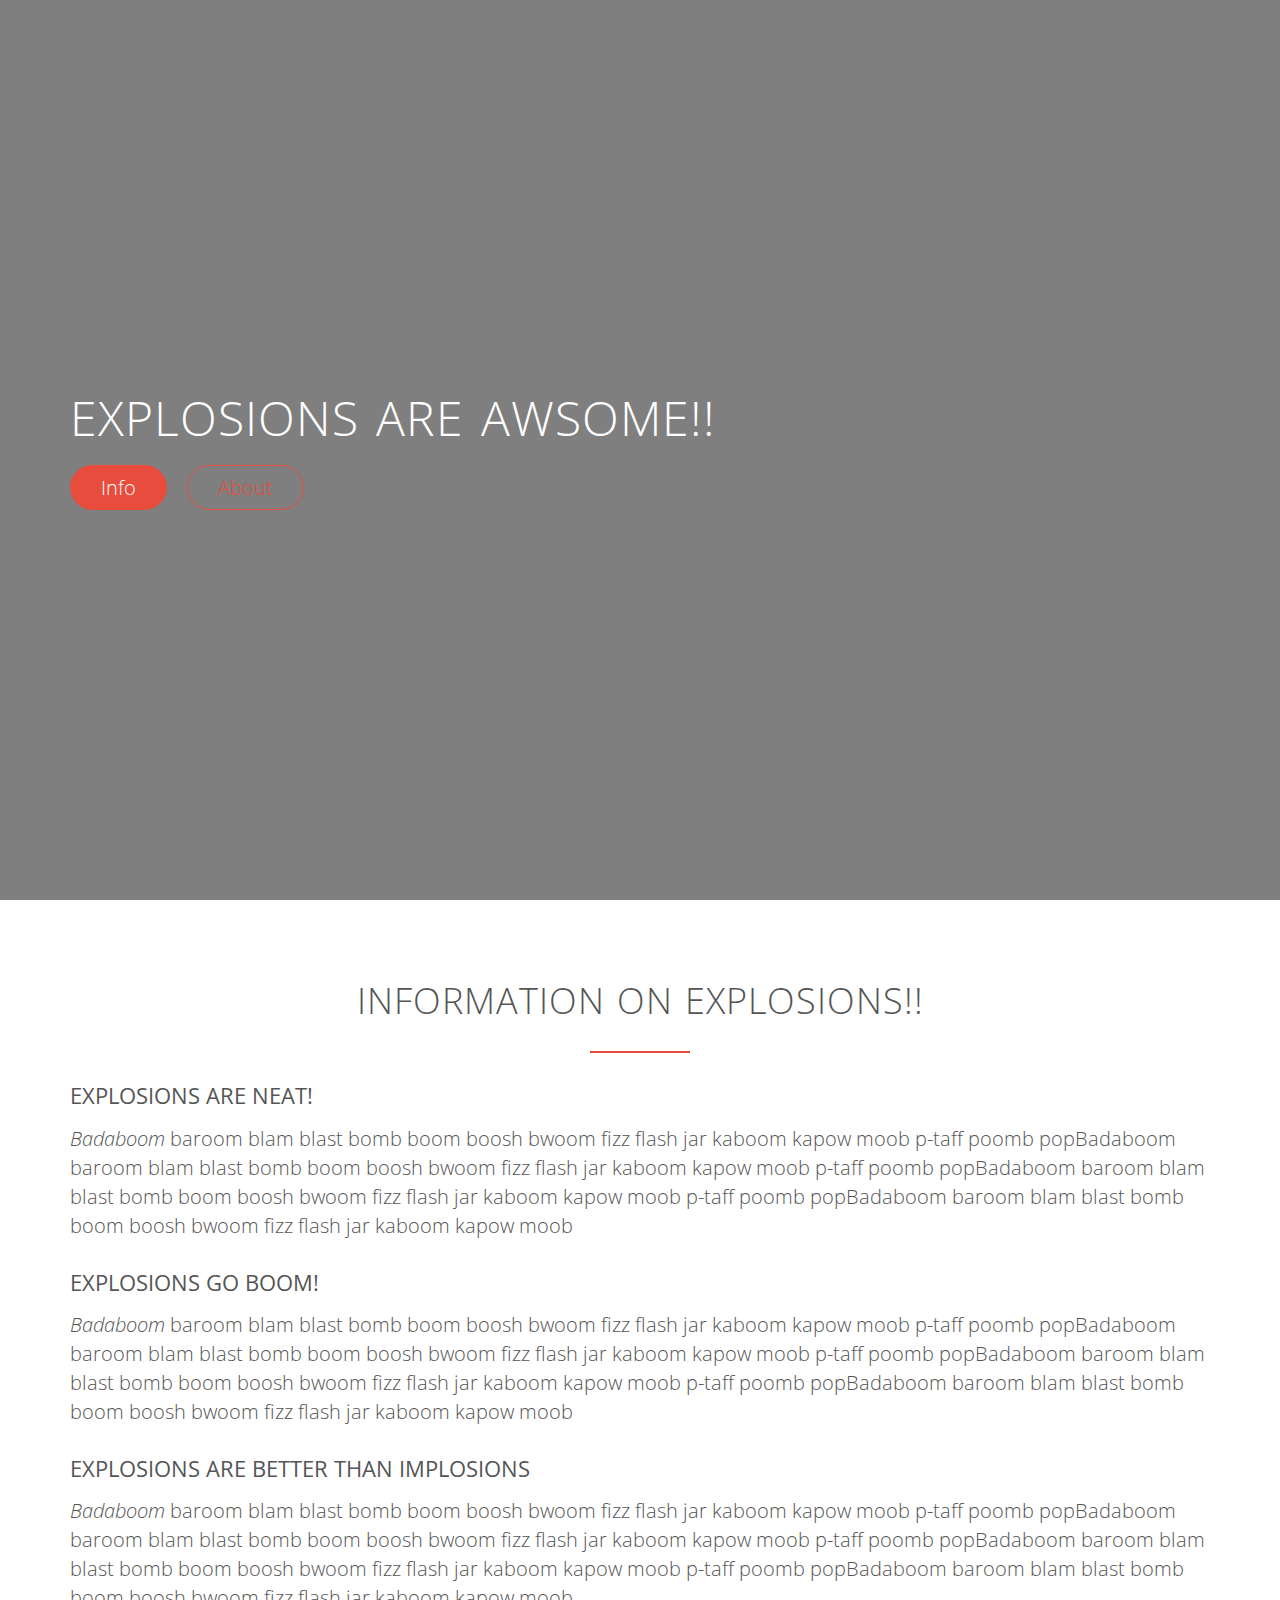
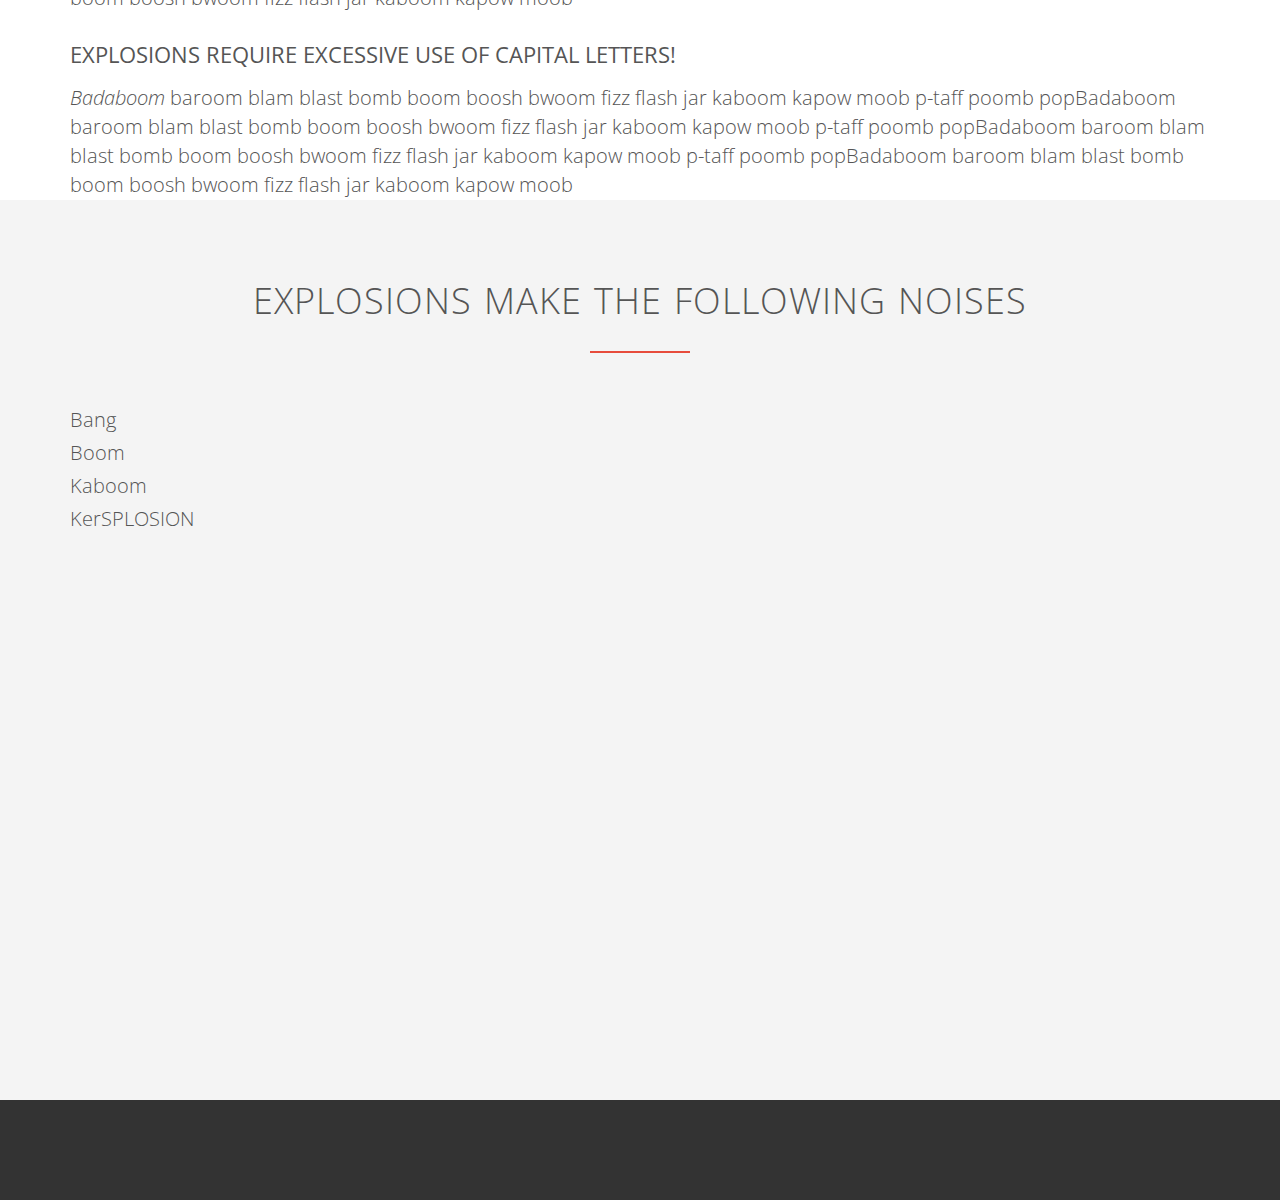
==== index.html @ 0c0ea312 "initialize files" ====
<!DOCTYPE html>
<html>
  <head>
    <link href="./css/grid.css" rel="stylesheet" type="text/css" />
    <link href="./css/normalize.css" rel="stylesheet" type="text/css" />
    <link href="./css/style.css" rel="stylesheet" type="text/css" />
    <title>EXPLOSIONS!!</title>
  </head>
  <!-- <h1>
    EXPLOSIONS ARE AWSOME!!
  </h1> -->
  <body>
    <header>
      <div class="explosion-text-box">
        <h1>
          EXPLOSIONS ARE AWSOME!!
        </h1>
        <a class="btn btn-full" href="#info">Info</a>
        <a class="btn btn-ghost" href="#about">About</a>
      </div>
    </header>
    <section class="section-info" id="info">
      <div class="row">
        <h2>Information on explosions!!</h2>
        <div class="row">
          <h3><b>Explosions are neat!</b></h3>
          <p class="long-copy">
            <i>Badaboom</i> baroom blam blast bomb boom boosh bwoom fizz flash
            jar kaboom kapow moob p-taff poomb popBadaboom baroom blam blast
            bomb boom boosh bwoom fizz flash jar kaboom kapow moob p-taff poomb
            popBadaboom baroom blam blast bomb boom boosh bwoom fizz flash jar
            kaboom kapow moob p-taff poomb popBadaboom baroom blam blast bomb
            boom boosh bwoom fizz flash jar kaboom kapow moob
          </p>
        </div>
        <div class="row">
          <h3><b>Explosions go boom!</b></h3>
          <p class="long-copy">
            <i>Badaboom</i> baroom blam blast bomb boom boosh bwoom fizz flash
            jar kaboom kapow moob p-taff poomb popBadaboom baroom blam blast
            bomb boom boosh bwoom fizz flash jar kaboom kapow moob p-taff poomb
            popBadaboom baroom blam blast bomb boom boosh bwoom fizz flash jar
            kaboom kapow moob p-taff poomb popBadaboom baroom blam blast bomb
            boom boosh bwoom fizz flash jar kaboom kapow moob
          </p>
        </div>
        <div class="row">
          <h3><b>Explosions are better than implosions</b></h3>
          <p class="long-copy">
            <i>Badaboom</i> baroom blam blast bomb boom boosh bwoom fizz flash
            jar kaboom kapow moob p-taff poomb popBadaboom baroom blam blast
            bomb boom boosh bwoom fizz flash jar kaboom kapow moob p-taff poomb
            popBadaboom baroom blam blast bomb boom boosh bwoom fizz flash jar
            kaboom kapow moob p-taff poomb popBadaboom baroom blam blast bomb
            boom boosh bwoom fizz flash jar kaboom kapow moob
          </p>
        </div>
        <div class="row">
          <h3><b>Explosions require excessive use of capital letters!</b></h3>
        </div>
        <p class="long-copy">
          <i>Badaboom</i> baroom blam blast bomb boom boosh bwoom fizz flash jar
          kaboom kapow moob p-taff poomb popBadaboom baroom blam blast bomb boom
          boosh bwoom fizz flash jar kaboom kapow moob p-taff poomb popBadaboom
          baroom blam blast bomb boom boosh bwoom fizz flash jar kaboom kapow
          moob p-taff poomb popBadaboom baroom blam blast bomb boom boosh bwoom
          fizz flash jar kaboom kapow moob
        </p>
      </div>
    </section>
    <section class="section-about" id="about">
      <div class="row">
        <h2>Explosions make the following noises</h2>
        <ul class="noise-list">
          <li>Bang</li>
          <li>Boom</li>
          <li>Kaboom</li>
          <li>KerSPLOSION</li>
        </ul>
      </div>
    </section>
    <footer>
      <div class="row"></div>
    </footer>
    <script src="https://ajax.googleapis.com/ajax/libs/jquery/3.4.1/jquery.min.js"></script>
    <script src="./scripts/script.js"></script>
  </body>
</html>

<!-- <a class="about-link" href="about.html"><b>About EXPLOSIONS!!!</b></a> -->
---- css/grid.css ----
/*  SECTIONS  ============================================================================= */

.section {
	clear: both;
	padding: 0px;
	margin: 0px;
}

/*  GROUPING  ============================================================================= */

.row {
    zoom: 1; /* For IE 6/7 (trigger hasLayout) */
}

.row:before,
.row:after {
    content:"";
    display:table;
}
.row:after {
    clear:both;
}

/*  GRID COLUMN SETUP   ==================================================================== */

.col {
	display: block;
	float:left;
	margin: 1% 0 1% 1.6%;
}

.col:first-child { margin-left: 0; } /* all browsers except IE6 and lower */


/*  REMOVE MARGINS AS ALL GO FULL WIDTH AT 480 PIXELS */

@media only screen and (max-width: 480px) {
	.col { 
		/*margin: 1% 0 1% 0%;*/
        margin: 0;
	}
}


/*  GRID OF TWO   ============================================================================= */


.span-2-of-2 {
	width: 100%;
}

.span-1-of-2 {
	width: 49.2%;
}

/*  GO FULL WIDTH AT LESS THAN 480 PIXELS */

@media only screen and (max-width: 480px) {
	.span-2-of-2 {
		width: 100%; 
	}
	.span-1-of-2 {
		width: 100%; 
	}
}


/*  GRID OF THREE   ============================================================================= */

	
.span-3-of-3 {
	width: 100%; 
}

.span-2-of-3 {
	width: 66.13%; 
}

.span-1-of-3 {
	width: 32.26%; 
}


/*  GO FULL WIDTH AT LESS THAN 480 PIXELS */

@media only screen and (max-width: 480px) {
	.span-3-of-3 {
		width: 100%; 
	}
	.span-2-of-3 {
		width: 100%; 
	}
	.span-1-of-3 {
		width: 100%;
	}
}

/*  GRID OF FOUR   ============================================================================= */

	
.span-4-of-4 {
	width: 100%; 
}

.span-3-of-4 {
	width: 74.6%; 
}

.span-2-of-4 {
	width: 49.2%; 
}

.span-1-of-4 {
	width: 23.8%; 
}


/*  GO FULL WIDTH AT LESS THAN 480 PIXELS */

@media only screen and (max-width: 480px) {
	.span-4-of-4 {
		width: 100%; 
	}
	.span-3-of-4 {
		width: 100%; 
	}
	.span-2-of-4 {
		width: 100%; 
	}
	.span-1-of-4 {
		width: 100%; 
	}
}


/*  GRID OF FIVE   ============================================================================= */

	
.span-5-of-5 {
	width: 100%;
}

.span-4-of-5 {
  	width: 79.68%; 
}

.span-3-of-5 {
  	width: 59.36%; 
}

.span-2-of-5 {
  	width: 39.04%;
}

.span-1-of-5 {
  	width: 18.72%;
}


/*  GO FULL WIDTH AT LESS THAN 480 PIXELS */

@media only screen and (max-width: 480px) {
	.span-5-of-5 {
		width: 100%; 
	}
	.span-4-of-5 {
		width: 100%; 
	}
	.span-3-of-5 {
		width: 100%; 
	}
	.span-2-of-5 {
		width: 100%; 
	}
	.span-1-of-5 {
		width: 100%; 
	}
}


/*  GRID OF SIX   ============================================================================= */


.span-6-of-6 {
	width: 100%;
}

.span-5-of-6 {
  	width: 83.06%;
}

.span-4-of-6 {
  	width: 66.13%;
}

.span-3-of-6 {
  	width: 49.2%;
}

.span-2-of-6 {
  	width: 32.26%;
}

.span-1-of-6 {
  	width: 15.33%;
}


/*  GO FULL WIDTH AT LESS THAN 480 PIXELS */

@media only screen and (max-width: 480px) {
	.span-6-of-6 {
		width: 100%; 
	}
	.span-5-of-6 {
		width: 100%; 
	}
	.span-4-of-6 {
		width: 100%; 
	}
	.span-3-of-6 {
		width: 100%; 
	}
	.span-2-of-6 {
		width: 100%; 
	}
	.span-1-of-6 {
		width: 100%; 
	}
}



/*  GRID OF SEVEN   ============================================================================= */


.span-7-of-7 {
	width: 100%;
}

.span-6-of-7 {
	width: 85.48%;
}

.span-5-of-7 {
  	width: 70.97%;
}

.span-4-of-7 {
  	width: 56.45%;
}

.span-3-of-7 {
  	width: 41.94%;
}

.span-2-of-7 {
  	width: 27.42%;
}

.span-1-of-7 {
  	width: 12.91%;
}


/*  GO FULL WIDTH AT LESS THAN 480 PIXELS */

@media only screen and (max-width: 480px) {
	.span-7-of-7 {
		width: 100%; 
	}
	.span-6-of-7 {
		width: 100%; 
	}
	.span-5-of-7 {
		width: 100%; 
	}
	.span-4-of-7 {
		width: 100%; 
	}
	.span-3-of-7 {
		width: 100%; 
	}
	.span-2-of-7 {
		width: 100%; 
	}
	.span-1-of-7 {
		width: 100%; 
	}
}


/*  GRID OF EIGHT   ============================================================================= */

	
.span-8-of-8 {
	width: 100%;
}

.span-7-of-8 {
	width: 87.3%; 
}

.span-6-of-8 {
	width: 74.6%; 
}

.span-5-of-8 {
	width: 61.9%; 
}

.span-4-of-8 {
	width: 49.2%; 
}

.span-3-of-8 {
	width: 36.5%;
}

.span-2-of-8 {
	width: 23.8%; 
}

.span-1-of-8 {
	width: 11.1%; 
}


/*  GO FULL WIDTH AT LESS THAN 480 PIXELS */

@media only screen and (max-width: 480px) {
	.span-8-of-8 {
		width: 100%; 
	}
	.span-7-of-8 {
		width: 100%; 
	}
	.span-6-of-8 {
		width: 100%; 
	}
	.span-5-of-8 {
		width: 100%; 
	}
	.span-4-of-8 {
		width: 100%; 
	}
	.span-3-of-8 {
		width: 100%; 
	}
	.span-2-of-8 {
		width: 100%; 
	}
	.span-1-of-8 {
		width: 100%; 
	}
}


/*  GRID OF NINE   ============================================================================= */


.span-9-of-9 {
	width: 100%;
}

.span-8-of-9 {
	width: 88.71%;
}

.span-7-of-9 {
	width: 77.42%; 
}

.span-6-of-9 {
	width: 66.13%; 
}

.span-5-of-9 {
	width: 54.84%; 
}

.span-4-of-9 {
	width: 43.55%; 
}

.span-3-of-9 {
	width: 32.26%;
}

.span-2-of-9 {
	width: 20.97%; 
}

.span-1-of-9 {
	width: 9.68%; 
}


/*  GO FULL WIDTH AT LESS THAN 480 PIXELS */

@media only screen and (max-width: 480px) {
	.span-9-of-9 {
		width: 100%; 
	}
	.span-8-of-9 {
		width: 100%; 
	}
	.span-7-of-9 {
		width: 100%; 
	}
	.span-6-of-9 {
		width: 100%; 
	}
	.span-5-of-9 {
		width: 100%; 
	}
	.span-4-of-9 {
		width: 100%; 
	}
	.span-3-of-9 {
		width: 100%; 
	}
	.span-2-of-9 {
		width: 100%; 
	}
	.span-1-of-9 {
		width: 100%; 
	}
}


/*  GRID OF TEN   ============================================================================= */


.span-10-of-10 {
	width: 100%;
}

.span-9-of-10 {
	width: 89.84%;
}

.span-8-of-10 {
	width: 79.68%;
}

.span-7-of-10 {
	width: 69.52%; 
}

.span-6-of-10 {
	width: 59.36%; 
}

.span-5-of-10 {
	width: 49.2%; 
}

.span-4-of-10 {
	width: 39.04%; 
}

.span-3-of-10 {
	width: 28.88%;
}

.span-2-of-10 {
	width: 18.72%; 
}

.span-1-of-10 {
	width: 8.56%; 
}


/*  GO FULL WIDTH AT LESS THAN 480 PIXELS */

@media only screen and (max-width: 480px) {
	.span-10-of-10 {
		width: 100%; 
	}
	.span-9-of-10 {
		width: 100%; 
	}
	.span-8-of-10 {
		width: 100%; 
	}
	.span-7-of-10 {
		width: 100%; 
	}
	.span-6-of-10 {
		width: 100%; 
	}
	.span-5-of-10 {
		width: 100%; 
	}
	.span-4-of-10 {
		width: 100%; 
	}
	.span-3-of-10 {
		width: 100%; 
	}
	.span-2-of-10 {
		width: 100%; 
	}
	.span-1-of-10 {
		width: 100%; 
	}
}


/*  GRID OF ELEVEN   ============================================================================= */

.span-11-of-11 {
	width: 100%;
}

.span-10-of-11 {
	width: 90.76%;
}

.span-9-of-11 {
	width: 81.52%;
}

.span-8-of-11 {
	width: 72.29%;
}

.span-7-of-11 {
	width: 63.05%; 
}

.span-6-of-11 {
	width: 53.81%; 
}

.span-5-of-11 {
	width: 44.58%; 
}

.span-4-of-11 {
	width: 35.34%; 
}

.span-3-of-11 {
	width: 26.1%;
}

.span-2-of-11 {
	width: 16.87%; 
}

.span-1-of-11 {
	width: 7.63%; 
}


/*  GO FULL WIDTH AT LESS THAN 480 PIXELS */

@media only screen and (max-width: 480px) {
	.span-11-of-11 {
		width: 100%; 
	}
	.span-10-of-11 {
		width: 100%; 
	}
	.span-9-of-11 {
		width: 100%; 
	}
	.span-8-of-11 {
		width: 100%; 
	}
	.span-7-of-11 {
		width: 100%; 
	}
	.span-6-of-11 {
		width: 100%; 
	}
	.span-5-of-11 {
		width: 100%; 
	}
	.span-4-of-11 {
		width: 100%; 
	}
	.span-3-of-11 {
		width: 100%; 
	}
	.span-2-of-11 {
		width: 100%; 
	}
	.span-1-of-11 {
		width: 100%; 
	}
}


/*  GRID OF TWELVE   ============================================================================= */

.span-12-of-12 {
	width: 100%;
}

.span-11-of-12 {
	width: 91.53%;
}

.span-10-of-12 {
	width: 83.06%;
}

.span-9-of-12 {
	width: 74.6%;
}

.span-8-of-12 {
	width: 66.13%;
}

.span-7-of-12 {
	width: 57.66%; 
}

.span-6-of-12 {
	width: 49.2%; 
}

.span-5-of-12 {
	width: 40.73%; 
}

.span-4-of-12 {
	width: 32.26%; 
}

.span-3-of-12 {
	width: 23.8%;
}

.span-2-of-12 {
	width: 15.33%; 
}

.span-1-of-12 {
	width: 6.86%; 
}


/*  GO FULL WIDTH AT LESS THAN 480 PIXELS */

@media only screen and (max-width: 480px) {
	.span-12-of-12 {
		width: 100%; 
	}
	.span-11-of-12 {
		width: 100%; 
	}
	.span-10-of-12 {
		width: 100%; 
	}
	.span-9-of-12 {
		width: 100%; 
	}
	.span-8-of-12 {
		width: 100%; 
	}
	.span-7-of-12 {
		width: 100%; 
	}
	.span-6-of-12 {
		width: 100%; 
	}
	.span-5-of-12 {
		width: 100%; 
	}
	.span-4-of-12 {
		width: 100%; 
	}
	.span-3-of-12 {
		width: 100%; 
	}
	.span-2-of-12 {
		width: 100%; 
	}
	.span-1-of-12 {
		width: 100%; 
	}
}
---- css/style.css ----
@import url("https://fonts.googleapis.com/css?family=Open+Sans&display=swap");

* {
  margin: 0;
  padding: 0;
  -webkit-box-sizing: border-box;
  box-sizing: border-box;
}

html,
body {
  background-color: #ffffff;
  color: #555;
  font-family: "Open Sans", Arial, sans-serif;
  font-weight: 300;
  font-size: 20px;
  text-rendering: optimizeLegibility;
  overflow-x: hidden;
}

.clearfix {
  zoom: 1;
}

.clearfix:after {
  content: ".";
  clear: both;
  display: block;
  height: 0;
  visibility: hidden;
}

/* ---------------------------------------------------------------- */
/* REUSABLE COMPONENTS */
/* ---------------------------------------------------------------- */

.row {
  max-width: 1140px;
  margin: 0 auto;
}

section {
  padding: 80px 0;
  height: 100vh;
  outline: none;
}

.box {
  padding: 1%;
}

/* ----- HEADINGS ----- */
h1,
h2,
h3 {
  font-weight: 300;
  text-transform: uppercase;
}

h1 {
  margin-top: 0;
  margin-bottom: 20px;
  color: #fff;
  font-size: 240%;
  word-spacing: 4px;
  letter-spacing: 1px;
}

h2 {
  font-size: 180%;
  word-spacing: 2px;
  text-align: center;
  margin-bottom: 30px;
  letter-spacing: 1px;
}

h3 {
  font-size: 110%;
  margin-bottom: 15px;
}

h2::after {
  display: block;
  height: 2px;
  background-color: #e74c3c;
  content: " ";
  width: 100px;
  margin: 0 auto;
  margin-top: 30px;
}

/* ----- PARAGRAPHS ----- */
.long-copy {
  line-height: 145%;
}

.box p {
  font-size: 90%;
  line-height: 145%;
}

/* ----- LINKS ----- */
a:link,
a:visited {
  color: #e74c3c;
  text-decoration: none;
  padding-bottom: 1px;
  border-bottom: 1px solid #e74c3c;
  -webkit-transition: border-bottom 0.2s, color 0.2s;
  transition: border-bottom 0.2s, color 0.2s;
}

a:hover,
a:active {
  color: #555;
  border-bottom: 1px solid transparent;
}

/* ----- BUTTONS ----- */
.btn:link,
.btn:visited,
input[type="submit"] {
  display: inline-block;
  padding: 10px 30px;
  font-weight: 300;
  text-decoration: none;
  border-radius: 200px;
  -webkit-transition: background-color 0.2s, border 0.2s, color 0.2s;
  transition: background-color 0.2s, border 0.2s, color 0.2s;
}

.btn-full:link,
.btn-full:visited,
input[type="submit"] {
  background-color: #e74c3c;
  border: 1px solid #e74c3c;
  color: #fff;
  margin-right: 15px;
}

.btn-ghost:link,
.btn-ghost:visited {
  border: 1px solid #e74c3c;
  color: #e74c3c;
}

.btn:hover,
.btn:active,
input[type="submit"]:hover,
input[type="submit"]:active {
  background-color: #e3301e;
}

.btn-full:hover,
.btn-full:active {
  border: 1px solid #e3301e;
}

.btn-ghost:hover,
.btn-ghost:active {
  border: 1px solid #e3301e;
  color: #fff;
}

/* ---------------------------------------------------------------- */
/* HEADER */
/* ---------------------------------------------------------------- */

.explosion-text-box {
  position: absolute;
  width: 1140px;
  top: 50%;
  left: 50%;
  -webkit-transform: translate(-50%, -50%);
  transform: translate(-50%, -50%);
}

header {
  background-image: -webkit-gradient(
      linear,
      left top,
      left bottom,
      from(rgba(0, 0, 0, 0.5)),
      to(rgba(0, 0, 0, 0.5))
    ),
    url(https://images.unsplash.com/photo-1503216963294-431766a5a929?ixlib=rb-1.2.1&ixid=eyJhcHBfaWQiOjEyMDd9&auto=format&fit=crop&w=1350&q=80);
  background-image: linear-gradient(rgba(0, 0, 0, 0.5), rgba(0, 0, 0, 0.5)),
    url(https://images.unsplash.com/photo-1503216963294-431766a5a929?ixlib=rb-1.2.1&ixid=eyJhcHBfaWQiOjEyMDd9&auto=format&fit=crop&w=1350&q=80);
  background-size: cover;
  background-position: center;
  height: 100vh;
  background-attachment: fixed;
}

/* ---------------------------------------------------------------- */
/* INFORMATION */
/* ---------------------------------------------------------------- */

.section-info .long-copy {
  margin-bottom: 30px;
}

/* ---------------------------------------------------------------- */
/* ABOUT */
/* ---------------------------------------------------------------- */

.section-about {
  background-color: #f4f4f4;
}

.noise-list {
  list-style: none;
  margin-top: 55px;
}

.noise-list li {
  margin-bottom: 10px;
}

/* ---------------------------------------------------------------- */
/* FOOTER */
/* ---------------------------------------------------------------- */

footer {
  background-color: #333;
  padding: 50px;
}
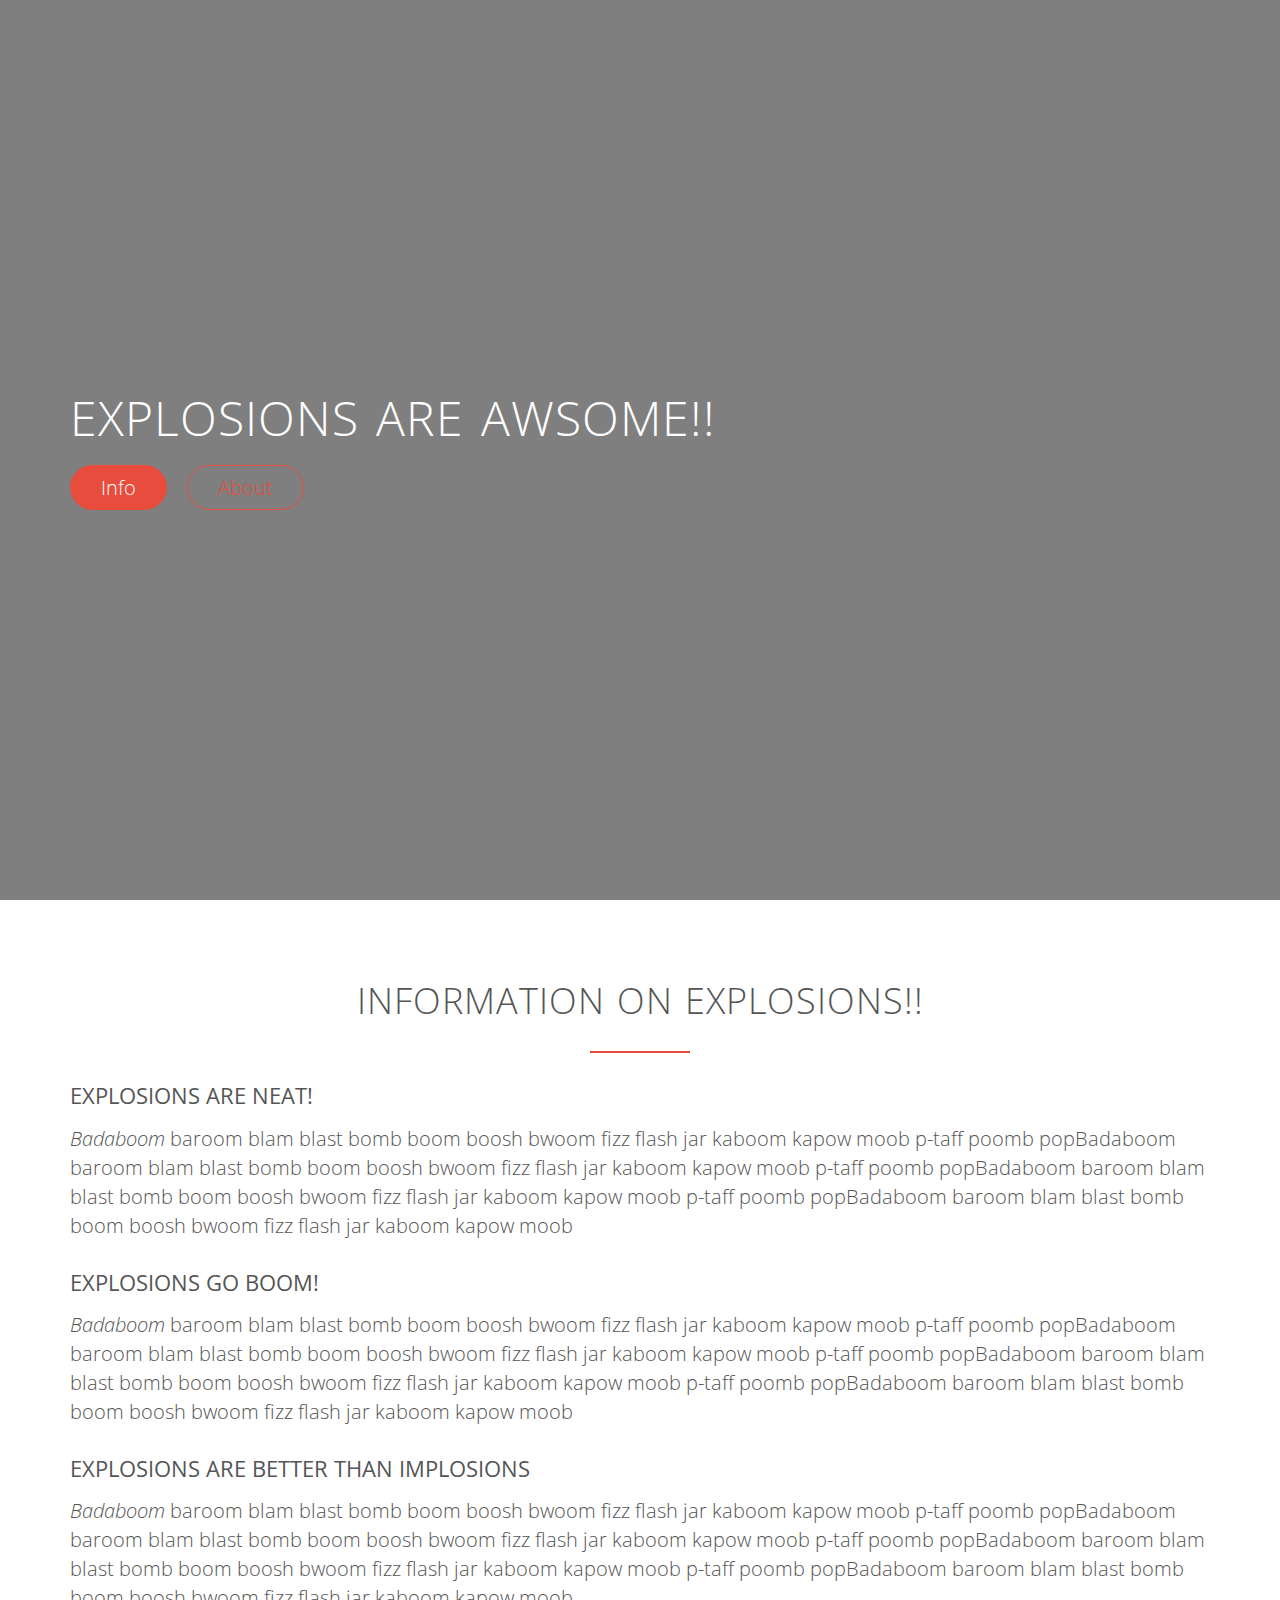
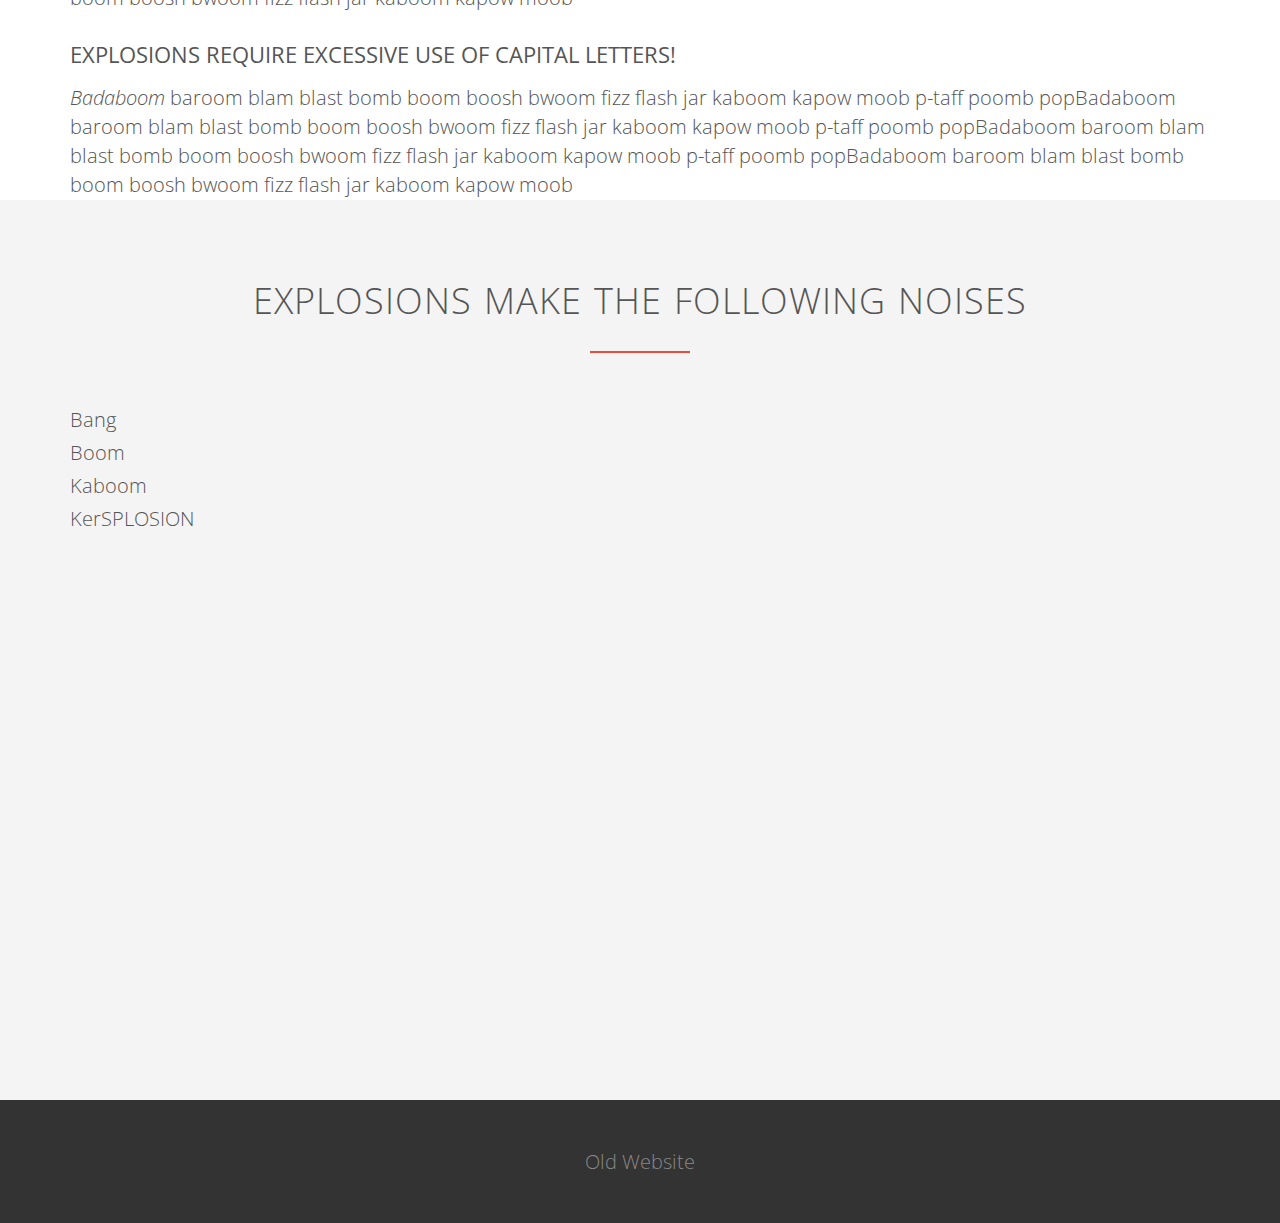
==== commit 27a8f055: "added old website link" ====
--- a/index.html
+++ b/index.html
@@ -6,9 +6,6 @@
     <link href="./css/style.css" rel="stylesheet" type="text/css" />
     <title>EXPLOSIONS!!</title>
   </head>
-  <!-- <h1>
-    EXPLOSIONS ARE AWSOME!!
-  </h1> -->
   <body>
     <header>
       <div class="explosion-text-box">
@@ -80,11 +77,11 @@
       </div>
     </section>
     <footer>
-      <div class="row"></div>
+      <div class="row">
+        <a href="http://people.cs.ksu.edu/~ctboley/">Old Website</a>
+      </div>
     </footer>
     <script src="https://ajax.googleapis.com/ajax/libs/jquery/3.4.1/jquery.min.js"></script>
     <script src="./scripts/script.js"></script>
   </body>
 </html>
-
-<!-- <a class="about-link" href="about.html"><b>About EXPLOSIONS!!!</b></a> -->
--- a/css/style.css
+++ b/css/style.css
@@ -224,4 +224,18 @@
 footer {
   background-color: #333;
   padding: 50px;
-}
+  text-align: center;
+}
+
+footer a:link,
+footer a:visited {
+  text-decoration: none;
+  border: 0;
+  color: #888;
+  transition: color 0.2s;
+}
+
+footer a:hover,
+footer a:active {
+  color: #ddd;
+}
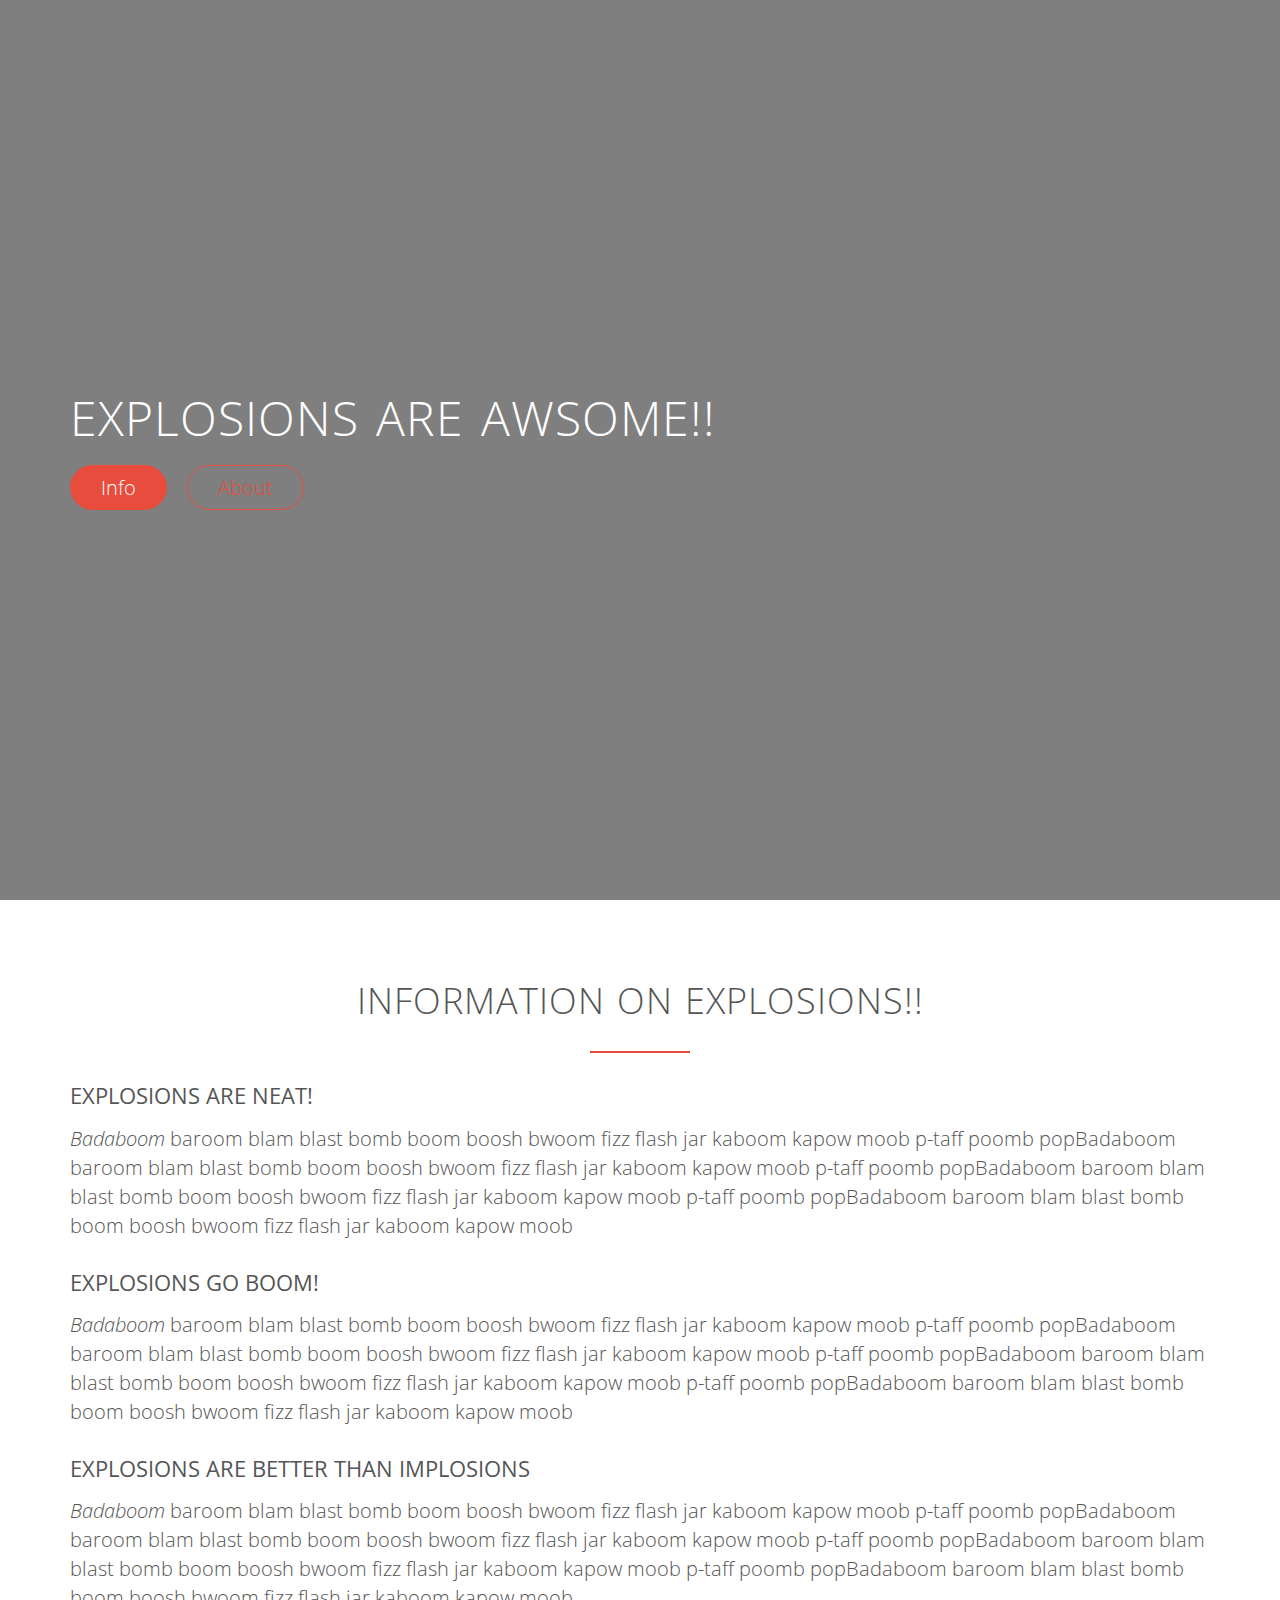
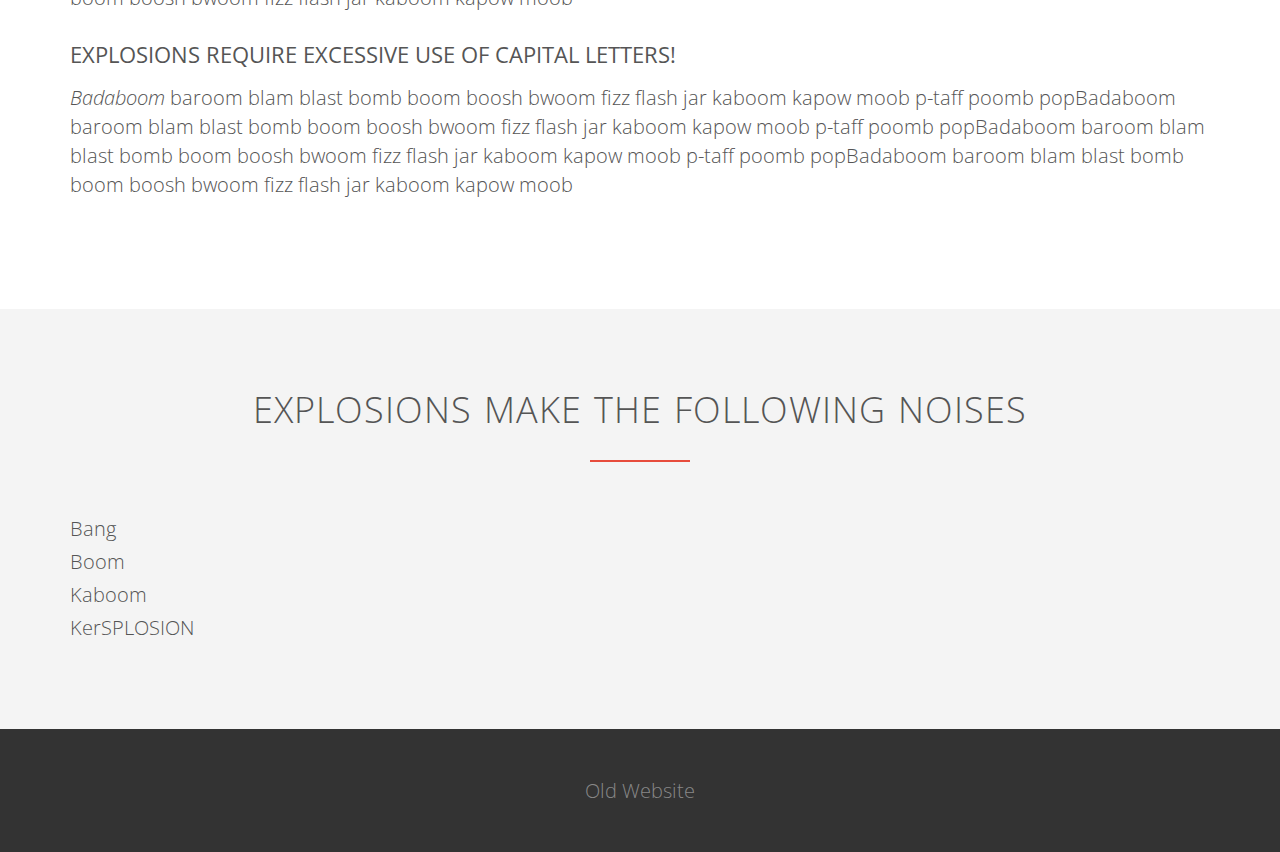
==== commit cc2a9d18: "add media queries" ====
--- a/index.html
+++ b/index.html
@@ -1,10 +1,11 @@
 <!DOCTYPE html>
 <html>
   <head>
-    <link href="./css/grid.css" rel="stylesheet" type="text/css" />
-    <link href="./css/normalize.css" rel="stylesheet" type="text/css" />
-    <link href="./css/style.css" rel="stylesheet" type="text/css" />
-    <title>EXPLOSIONS!!</title>
+    <link href="./vendors/css/grid.css" rel="stylesheet" type="text/css" />
+    <link href="./vendors/css/normalize.css" rel="stylesheet" type="text/css" />
+    <link href="./resources/css/style.css" rel="stylesheet" type="text/css" />
+    <link rel="stylesheet" type="text/css" href="./resources/css/queries.css" />
+    <title>EXPLOSIONS 2.0!!</title>
   </head>
   <body>
     <header>
@@ -54,15 +55,15 @@
         </div>
         <div class="row">
           <h3><b>Explosions require excessive use of capital letters!</b></h3>
+          <p class="long-copy">
+            <i>Badaboom</i> baroom blam blast bomb boom boosh bwoom fizz flash
+            jar kaboom kapow moob p-taff poomb popBadaboom baroom blam blast
+            bomb boom boosh bwoom fizz flash jar kaboom kapow moob p-taff poomb
+            popBadaboom baroom blam blast bomb boom boosh bwoom fizz flash jar
+            kaboom kapow moob p-taff poomb popBadaboom baroom blam blast bomb
+            boom boosh bwoom fizz flash jar kaboom kapow moob
+          </p>
         </div>
-        <p class="long-copy">
-          <i>Badaboom</i> baroom blam blast bomb boom boosh bwoom fizz flash jar
-          kaboom kapow moob p-taff poomb popBadaboom baroom blam blast bomb boom
-          boosh bwoom fizz flash jar kaboom kapow moob p-taff poomb popBadaboom
-          baroom blam blast bomb boom boosh bwoom fizz flash jar kaboom kapow
-          moob p-taff poomb popBadaboom baroom blam blast bomb boom boosh bwoom
-          fizz flash jar kaboom kapow moob
-        </p>
       </div>
     </section>
     <section class="section-about" id="about">
@@ -78,10 +79,12 @@
     </section>
     <footer>
       <div class="row">
-        <a href="http://people.cs.ksu.edu/~ctboley/">Old Website</a>
+        <a href="http://people.cs.ksu.edu/~ctboley/" target="_blank"
+          >Old Website</a
+        >
       </div>
     </footer>
     <script src="https://ajax.googleapis.com/ajax/libs/jquery/3.4.1/jquery.min.js"></script>
-    <script src="./scripts/script.js"></script>
+    <script src="./resources/scripts/script.js"></script>
   </body>
 </html>
--- a/vendors/css/grid.css
+++ b/vendors/css/grid.css
@@ -0,0 +1,689 @@
+
+/*  SECTIONS  ============================================================================= */
+
+.section {
+	clear: both;
+	padding: 0px;
+	margin: 0px;
+}
+
+/*  GROUPING  ============================================================================= */
+
+.row {
+    zoom: 1; /* For IE 6/7 (trigger hasLayout) */
+}
+
+.row:before,
+.row:after {
+    content:"";
+    display:table;
+}
+.row:after {
+    clear:both;
+}
+
+/*  GRID COLUMN SETUP   ==================================================================== */
+
+.col {
+	display: block;
+	float:left;
+	margin: 1% 0 1% 1.6%;
+}
+
+.col:first-child { margin-left: 0; } /* all browsers except IE6 and lower */
+
+
+/*  REMOVE MARGINS AS ALL GO FULL WIDTH AT 480 PIXELS */
+
+@media only screen and (max-width: 480px) {
+	.col { 
+		/*margin: 1% 0 1% 0%;*/
+        margin: 0;
+	}
+}
+
+
+/*  GRID OF TWO   ============================================================================= */
+
+
+.span-2-of-2 {
+	width: 100%;
+}
+
+.span-1-of-2 {
+	width: 49.2%;
+}
+
+/*  GO FULL WIDTH AT LESS THAN 480 PIXELS */
+
+@media only screen and (max-width: 480px) {
+	.span-2-of-2 {
+		width: 100%; 
+	}
+	.span-1-of-2 {
+		width: 100%; 
+	}
+}
+
+
+/*  GRID OF THREE   ============================================================================= */
+
+	
+.span-3-of-3 {
+	width: 100%; 
+}
+
+.span-2-of-3 {
+	width: 66.13%; 
+}
+
+.span-1-of-3 {
+	width: 32.26%; 
+}
+
+
+/*  GO FULL WIDTH AT LESS THAN 480 PIXELS */
+
+@media only screen and (max-width: 480px) {
+	.span-3-of-3 {
+		width: 100%; 
+	}
+	.span-2-of-3 {
+		width: 100%; 
+	}
+	.span-1-of-3 {
+		width: 100%;
+	}
+}
+
+/*  GRID OF FOUR   ============================================================================= */
+
+	
+.span-4-of-4 {
+	width: 100%; 
+}
+
+.span-3-of-4 {
+	width: 74.6%; 
+}
+
+.span-2-of-4 {
+	width: 49.2%; 
+}
+
+.span-1-of-4 {
+	width: 23.8%; 
+}
+
+
+/*  GO FULL WIDTH AT LESS THAN 480 PIXELS */
+
+@media only screen and (max-width: 480px) {
+	.span-4-of-4 {
+		width: 100%; 
+	}
+	.span-3-of-4 {
+		width: 100%; 
+	}
+	.span-2-of-4 {
+		width: 100%; 
+	}
+	.span-1-of-4 {
+		width: 100%; 
+	}
+}
+
+
+/*  GRID OF FIVE   ============================================================================= */
+
+	
+.span-5-of-5 {
+	width: 100%;
+}
+
+.span-4-of-5 {
+  	width: 79.68%; 
+}
+
+.span-3-of-5 {
+  	width: 59.36%; 
+}
+
+.span-2-of-5 {
+  	width: 39.04%;
+}
+
+.span-1-of-5 {
+  	width: 18.72%;
+}
+
+
+/*  GO FULL WIDTH AT LESS THAN 480 PIXELS */
+
+@media only screen and (max-width: 480px) {
+	.span-5-of-5 {
+		width: 100%; 
+	}
+	.span-4-of-5 {
+		width: 100%; 
+	}
+	.span-3-of-5 {
+		width: 100%; 
+	}
+	.span-2-of-5 {
+		width: 100%; 
+	}
+	.span-1-of-5 {
+		width: 100%; 
+	}
+}
+
+
+/*  GRID OF SIX   ============================================================================= */
+
+
+.span-6-of-6 {
+	width: 100%;
+}
+
+.span-5-of-6 {
+  	width: 83.06%;
+}
+
+.span-4-of-6 {
+  	width: 66.13%;
+}
+
+.span-3-of-6 {
+  	width: 49.2%;
+}
+
+.span-2-of-6 {
+  	width: 32.26%;
+}
+
+.span-1-of-6 {
+  	width: 15.33%;
+}
+
+
+/*  GO FULL WIDTH AT LESS THAN 480 PIXELS */
+
+@media only screen and (max-width: 480px) {
+	.span-6-of-6 {
+		width: 100%; 
+	}
+	.span-5-of-6 {
+		width: 100%; 
+	}
+	.span-4-of-6 {
+		width: 100%; 
+	}
+	.span-3-of-6 {
+		width: 100%; 
+	}
+	.span-2-of-6 {
+		width: 100%; 
+	}
+	.span-1-of-6 {
+		width: 100%; 
+	}
+}
+
+
+
+/*  GRID OF SEVEN   ============================================================================= */
+
+
+.span-7-of-7 {
+	width: 100%;
+}
+
+.span-6-of-7 {
+	width: 85.48%;
+}
+
+.span-5-of-7 {
+  	width: 70.97%;
+}
+
+.span-4-of-7 {
+  	width: 56.45%;
+}
+
+.span-3-of-7 {
+  	width: 41.94%;
+}
+
+.span-2-of-7 {
+  	width: 27.42%;
+}
+
+.span-1-of-7 {
+  	width: 12.91%;
+}
+
+
+/*  GO FULL WIDTH AT LESS THAN 480 PIXELS */
+
+@media only screen and (max-width: 480px) {
+	.span-7-of-7 {
+		width: 100%; 
+	}
+	.span-6-of-7 {
+		width: 100%; 
+	}
+	.span-5-of-7 {
+		width: 100%; 
+	}
+	.span-4-of-7 {
+		width: 100%; 
+	}
+	.span-3-of-7 {
+		width: 100%; 
+	}
+	.span-2-of-7 {
+		width: 100%; 
+	}
+	.span-1-of-7 {
+		width: 100%; 
+	}
+}
+
+
+/*  GRID OF EIGHT   ============================================================================= */
+
+	
+.span-8-of-8 {
+	width: 100%;
+}
+
+.span-7-of-8 {
+	width: 87.3%; 
+}
+
+.span-6-of-8 {
+	width: 74.6%; 
+}
+
+.span-5-of-8 {
+	width: 61.9%; 
+}
+
+.span-4-of-8 {
+	width: 49.2%; 
+}
+
+.span-3-of-8 {
+	width: 36.5%;
+}
+
+.span-2-of-8 {
+	width: 23.8%; 
+}
+
+.span-1-of-8 {
+	width: 11.1%; 
+}
+
+
+/*  GO FULL WIDTH AT LESS THAN 480 PIXELS */
+
+@media only screen and (max-width: 480px) {
+	.span-8-of-8 {
+		width: 100%; 
+	}
+	.span-7-of-8 {
+		width: 100%; 
+	}
+	.span-6-of-8 {
+		width: 100%; 
+	}
+	.span-5-of-8 {
+		width: 100%; 
+	}
+	.span-4-of-8 {
+		width: 100%; 
+	}
+	.span-3-of-8 {
+		width: 100%; 
+	}
+	.span-2-of-8 {
+		width: 100%; 
+	}
+	.span-1-of-8 {
+		width: 100%; 
+	}
+}
+
+
+/*  GRID OF NINE   ============================================================================= */
+
+
+.span-9-of-9 {
+	width: 100%;
+}
+
+.span-8-of-9 {
+	width: 88.71%;
+}
+
+.span-7-of-9 {
+	width: 77.42%; 
+}
+
+.span-6-of-9 {
+	width: 66.13%; 
+}
+
+.span-5-of-9 {
+	width: 54.84%; 
+}
+
+.span-4-of-9 {
+	width: 43.55%; 
+}
+
+.span-3-of-9 {
+	width: 32.26%;
+}
+
+.span-2-of-9 {
+	width: 20.97%; 
+}
+
+.span-1-of-9 {
+	width: 9.68%; 
+}
+
+
+/*  GO FULL WIDTH AT LESS THAN 480 PIXELS */
+
+@media only screen and (max-width: 480px) {
+	.span-9-of-9 {
+		width: 100%; 
+	}
+	.span-8-of-9 {
+		width: 100%; 
+	}
+	.span-7-of-9 {
+		width: 100%; 
+	}
+	.span-6-of-9 {
+		width: 100%; 
+	}
+	.span-5-of-9 {
+		width: 100%; 
+	}
+	.span-4-of-9 {
+		width: 100%; 
+	}
+	.span-3-of-9 {
+		width: 100%; 
+	}
+	.span-2-of-9 {
+		width: 100%; 
+	}
+	.span-1-of-9 {
+		width: 100%; 
+	}
+}
+
+
+/*  GRID OF TEN   ============================================================================= */
+
+
+.span-10-of-10 {
+	width: 100%;
+}
+
+.span-9-of-10 {
+	width: 89.84%;
+}
+
+.span-8-of-10 {
+	width: 79.68%;
+}
+
+.span-7-of-10 {
+	width: 69.52%; 
+}
+
+.span-6-of-10 {
+	width: 59.36%; 
+}
+
+.span-5-of-10 {
+	width: 49.2%; 
+}
+
+.span-4-of-10 {
+	width: 39.04%; 
+}
+
+.span-3-of-10 {
+	width: 28.88%;
+}
+
+.span-2-of-10 {
+	width: 18.72%; 
+}
+
+.span-1-of-10 {
+	width: 8.56%; 
+}
+
+
+/*  GO FULL WIDTH AT LESS THAN 480 PIXELS */
+
+@media only screen and (max-width: 480px) {
+	.span-10-of-10 {
+		width: 100%; 
+	}
+	.span-9-of-10 {
+		width: 100%; 
+	}
+	.span-8-of-10 {
+		width: 100%; 
+	}
+	.span-7-of-10 {
+		width: 100%; 
+	}
+	.span-6-of-10 {
+		width: 100%; 
+	}
+	.span-5-of-10 {
+		width: 100%; 
+	}
+	.span-4-of-10 {
+		width: 100%; 
+	}
+	.span-3-of-10 {
+		width: 100%; 
+	}
+	.span-2-of-10 {
+		width: 100%; 
+	}
+	.span-1-of-10 {
+		width: 100%; 
+	}
+}
+
+
+/*  GRID OF ELEVEN   ============================================================================= */
+
+.span-11-of-11 {
+	width: 100%;
+}
+
+.span-10-of-11 {
+	width: 90.76%;
+}
+
+.span-9-of-11 {
+	width: 81.52%;
+}
+
+.span-8-of-11 {
+	width: 72.29%;
+}
+
+.span-7-of-11 {
+	width: 63.05%; 
+}
+
+.span-6-of-11 {
+	width: 53.81%; 
+}
+
+.span-5-of-11 {
+	width: 44.58%; 
+}
+
+.span-4-of-11 {
+	width: 35.34%; 
+}
+
+.span-3-of-11 {
+	width: 26.1%;
+}
+
+.span-2-of-11 {
+	width: 16.87%; 
+}
+
+.span-1-of-11 {
+	width: 7.63%; 
+}
+
+
+/*  GO FULL WIDTH AT LESS THAN 480 PIXELS */
+
+@media only screen and (max-width: 480px) {
+	.span-11-of-11 {
+		width: 100%; 
+	}
+	.span-10-of-11 {
+		width: 100%; 
+	}
+	.span-9-of-11 {
+		width: 100%; 
+	}
+	.span-8-of-11 {
+		width: 100%; 
+	}
+	.span-7-of-11 {
+		width: 100%; 
+	}
+	.span-6-of-11 {
+		width: 100%; 
+	}
+	.span-5-of-11 {
+		width: 100%; 
+	}
+	.span-4-of-11 {
+		width: 100%; 
+	}
+	.span-3-of-11 {
+		width: 100%; 
+	}
+	.span-2-of-11 {
+		width: 100%; 
+	}
+	.span-1-of-11 {
+		width: 100%; 
+	}
+}
+
+
+/*  GRID OF TWELVE   ============================================================================= */
+
+.span-12-of-12 {
+	width: 100%;
+}
+
+.span-11-of-12 {
+	width: 91.53%;
+}
+
+.span-10-of-12 {
+	width: 83.06%;
+}
+
+.span-9-of-12 {
+	width: 74.6%;
+}
+
+.span-8-of-12 {
+	width: 66.13%;
+}
+
+.span-7-of-12 {
+	width: 57.66%; 
+}
+
+.span-6-of-12 {
+	width: 49.2%; 
+}
+
+.span-5-of-12 {
+	width: 40.73%; 
+}
+
+.span-4-of-12 {
+	width: 32.26%; 
+}
+
+.span-3-of-12 {
+	width: 23.8%;
+}
+
+.span-2-of-12 {
+	width: 15.33%; 
+}
+
+.span-1-of-12 {
+	width: 6.86%; 
+}
+
+
+/*  GO FULL WIDTH AT LESS THAN 480 PIXELS */
+
+@media only screen and (max-width: 480px) {
+	.span-12-of-12 {
+		width: 100%; 
+	}
+	.span-11-of-12 {
+		width: 100%; 
+	}
+	.span-10-of-12 {
+		width: 100%; 
+	}
+	.span-9-of-12 {
+		width: 100%; 
+	}
+	.span-8-of-12 {
+		width: 100%; 
+	}
+	.span-7-of-12 {
+		width: 100%; 
+	}
+	.span-6-of-12 {
+		width: 100%; 
+	}
+	.span-5-of-12 {
+		width: 100%; 
+	}
+	.span-4-of-12 {
+		width: 100%; 
+	}
+	.span-3-of-12 {
+		width: 100%; 
+	}
+	.span-2-of-12 {
+		width: 100%; 
+	}
+	.span-1-of-12 {
+		width: 100%; 
+	}
+}--- a/resources/css/style.css
+++ b/resources/css/style.css
@@ -0,0 +1,241 @@
+@import url("https://fonts.googleapis.com/css?family=Open+Sans&display=swap");
+
+* {
+  margin: 0;
+  padding: 0;
+  -webkit-box-sizing: border-box;
+  box-sizing: border-box;
+}
+
+html,
+body {
+  background-color: #ffffff;
+  color: #555;
+  font-family: "Open Sans", Arial, sans-serif;
+  font-weight: 300;
+  font-size: 20px;
+  text-rendering: optimizeLegibility;
+  overflow-x: hidden;
+  scroll-behavior: smooth;
+}
+
+.clearfix {
+  zoom: 1;
+}
+
+.clearfix:after {
+  content: ".";
+  clear: both;
+  display: block;
+  height: 0;
+  visibility: hidden;
+}
+
+/* ---------------------------------------------------------------- */
+/* REUSABLE COMPONENTS */
+/* ---------------------------------------------------------------- */
+
+.row {
+  max-width: 1140px;
+  margin: 0 auto;
+}
+
+section {
+  padding: 80px 0;
+}
+
+.box {
+  padding: 1%;
+}
+
+/* ----- HEADINGS ----- */
+h1,
+h2,
+h3 {
+  font-weight: 300;
+  text-transform: uppercase;
+}
+
+h1 {
+  margin-top: 0;
+  margin-bottom: 20px;
+  color: #fff;
+  font-size: 240%;
+  word-spacing: 4px;
+  letter-spacing: 1px;
+}
+
+h2 {
+  font-size: 180%;
+  word-spacing: 2px;
+  text-align: center;
+  margin-bottom: 30px;
+  letter-spacing: 1px;
+}
+
+h3 {
+  font-size: 110%;
+  margin-bottom: 15px;
+}
+
+h2::after {
+  display: block;
+  height: 2px;
+  background-color: #e74c3c;
+  content: " ";
+  width: 100px;
+  margin: 0 auto;
+  margin-top: 30px;
+}
+
+/* ----- PARAGRAPHS ----- */
+.long-copy {
+  line-height: 145%;
+}
+
+.box p {
+  font-size: 90%;
+  line-height: 145%;
+}
+
+/* ----- LINKS ----- */
+a:link,
+a:visited {
+  color: #e74c3c;
+  text-decoration: none;
+  padding-bottom: 1px;
+  border-bottom: 1px solid #e74c3c;
+  -webkit-transition: border-bottom 0.2s, color 0.2s;
+  transition: border-bottom 0.2s, color 0.2s;
+}
+
+a:hover,
+a:active {
+  color: #555;
+  border-bottom: 1px solid transparent;
+}
+
+/* ----- BUTTONS ----- */
+.btn:link,
+.btn:visited,
+input[type="submit"] {
+  display: inline-block;
+  padding: 10px 30px;
+  font-weight: 300;
+  text-decoration: none;
+  border-radius: 200px;
+  -webkit-transition: background-color 0.2s, border 0.2s, color 0.2s;
+  transition: background-color 0.2s, border 0.2s, color 0.2s;
+}
+
+.btn-full:link,
+.btn-full:visited,
+input[type="submit"] {
+  background-color: #e74c3c;
+  border: 1px solid #e74c3c;
+  color: #fff;
+  margin-right: 15px;
+}
+
+.btn-ghost:link,
+.btn-ghost:visited {
+  border: 1px solid #e74c3c;
+  color: #e74c3c;
+}
+
+.btn:hover,
+.btn:active,
+input[type="submit"]:hover,
+input[type="submit"]:active {
+  background-color: #e3301e;
+}
+
+.btn-full:hover,
+.btn-full:active {
+  border: 1px solid #e3301e;
+}
+
+.btn-ghost:hover,
+.btn-ghost:active {
+  border: 1px solid #e3301e;
+  color: #fff;
+}
+
+/* ---------------------------------------------------------------- */
+/* HEADER */
+/* ---------------------------------------------------------------- */
+
+.explosion-text-box {
+  position: absolute;
+  width: 1140px;
+  top: 50%;
+  left: 50%;
+  -webkit-transform: translate(-50%, -50%);
+  transform: translate(-50%, -50%);
+}
+
+header {
+  background-image: -webkit-gradient(
+      linear,
+      left top,
+      left bottom,
+      from(rgba(0, 0, 0, 0.5)),
+      to(rgba(0, 0, 0, 0.5))
+    ),
+    url(https://images.unsplash.com/photo-1503216963294-431766a5a929?ixlib=rb-1.2.1&ixid=eyJhcHBfaWQiOjEyMDd9&auto=format&fit=crop&w=1350&q=80);
+  background-image: linear-gradient(rgba(0, 0, 0, 0.5), rgba(0, 0, 0, 0.5)),
+    url(https://images.unsplash.com/photo-1503216963294-431766a5a929?ixlib=rb-1.2.1&ixid=eyJhcHBfaWQiOjEyMDd9&auto=format&fit=crop&w=1350&q=80);
+  background-size: cover;
+  background-position: center;
+  height: 100vh;
+  background-attachment: fixed;
+}
+
+/* ---------------------------------------------------------------- */
+/* INFORMATION */
+/* ---------------------------------------------------------------- */
+
+.section-info .long-copy {
+  margin-bottom: 30px;
+}
+
+/* ---------------------------------------------------------------- */
+/* ABOUT */
+/* ---------------------------------------------------------------- */
+
+.section-about {
+  background-color: #f4f4f4;
+}
+
+.noise-list {
+  list-style: none;
+  margin-top: 55px;
+}
+
+.noise-list li {
+  margin-bottom: 10px;
+}
+
+/* ---------------------------------------------------------------- */
+/* FOOTER */
+/* ---------------------------------------------------------------- */
+
+footer {
+  background-color: #333;
+  padding: 50px;
+  text-align: center;
+}
+
+footer a:link,
+footer a:visited {
+  text-decoration: none;
+  border: 0;
+  color: #888;
+  -webkit-transition: color 0.2s;
+  transition: color 0.2s;
+}
+
+footer a:hover,
+footer a:active {
+  color: #e74c3c;
+}
--- a/resources/css/queries.css
+++ b/resources/css/queries.css
@@ -0,0 +1,41 @@
+/* Big tablets to 1200px (width smaller than the 1140px row) */
+@media only screen and (max-width: 1200px) {
+  .explosion-text-box {
+    width: 100%;
+    padding: 0 2%;
+  }
+  .row {
+    padding: 0 2%;
+  }
+}
+
+/* Small tablets to big tablets: from 768px to 1023px */
+@media only screen and (max-width: 1023px) {
+  body {
+    font-size: 18px;
+  }
+  section {
+    padding: 60px 0;
+  }
+}
+
+/* Small phones to small tablets: from 481px to 767px */
+@media only screen and (max-width: 767px) {
+  body {
+    font-size: 16px;
+  }
+  section {
+    padding: 30px 0;
+  }
+  .row,
+  .explosion-text-box {
+    padding: 0 4%;
+  }
+}
+
+/* Small phones: from 0 to 480px */
+@media only screen and (max-width: 480px) {
+  section {
+    padding: 25px 0;
+  }
+}
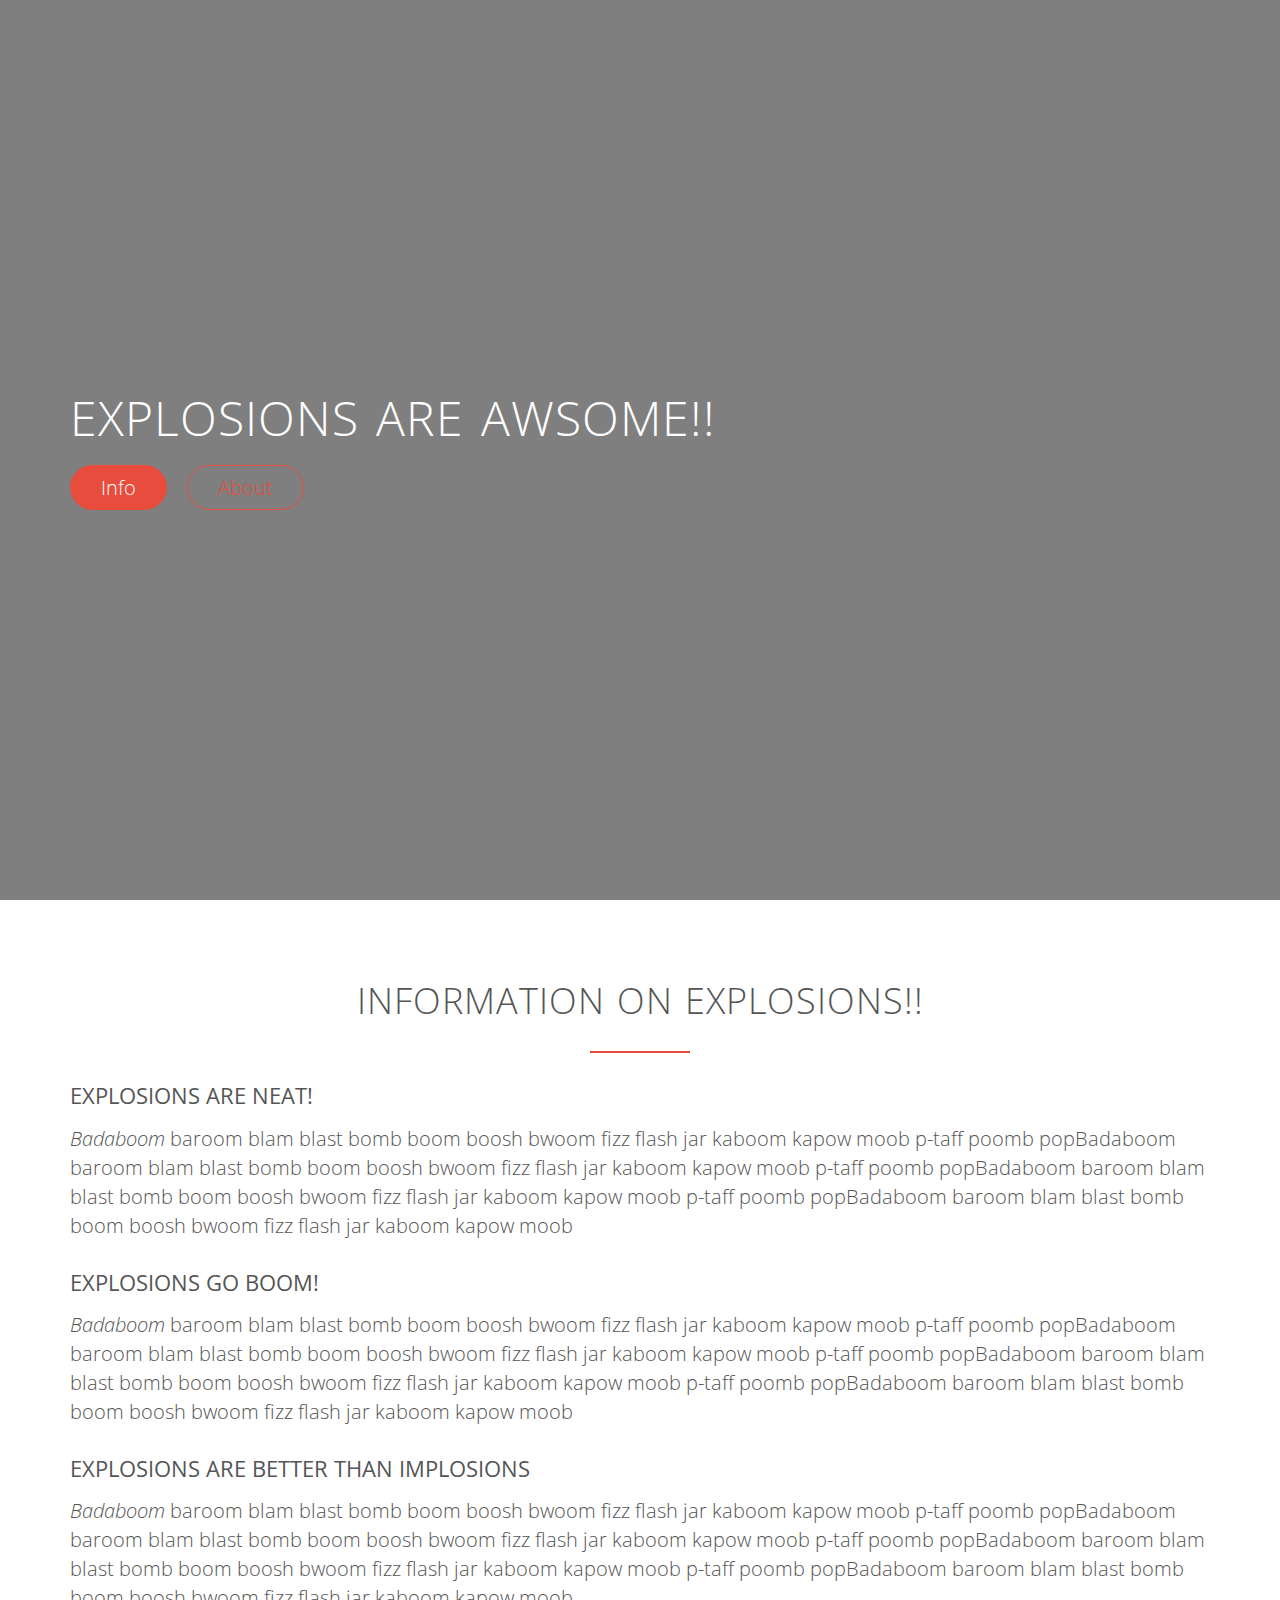
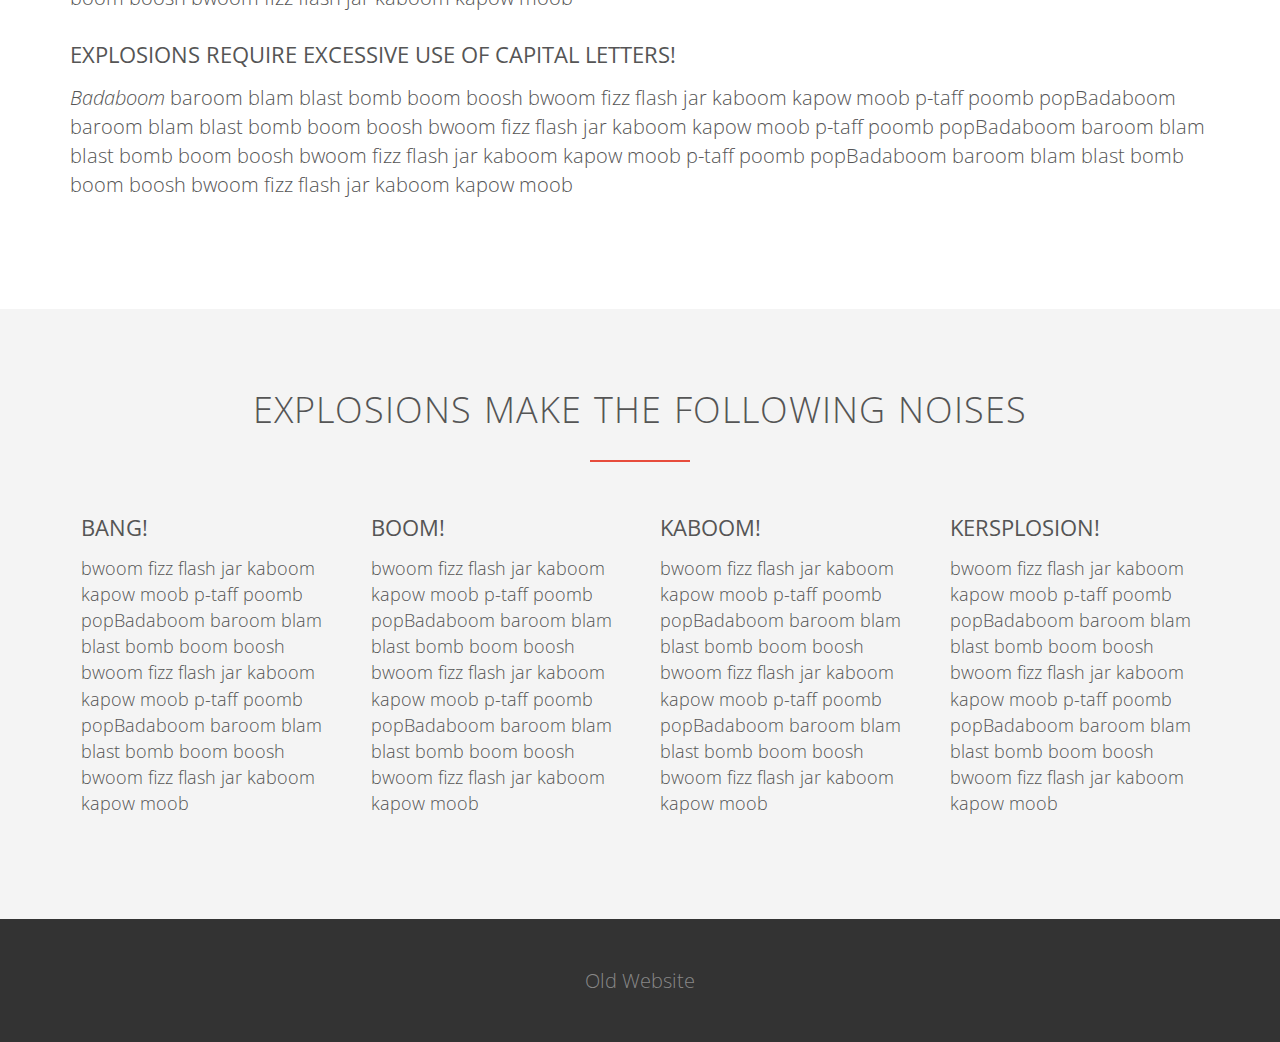
==== commit a57840a2: "add columns to about" ====
--- a/index.html
+++ b/index.html
@@ -69,12 +69,44 @@
     <section class="section-about" id="about">
       <div class="row">
         <h2>Explosions make the following noises</h2>
-        <ul class="noise-list">
-          <li>Bang</li>
-          <li>Boom</li>
-          <li>Kaboom</li>
-          <li>KerSPLOSION</li>
-        </ul>
+      </div>
+      <div class="row">
+        <div class="col span-1-of-4 box">
+          <h3><b>Bang!</b></h3>
+          <p class="long-copy">
+            bwoom fizz flash jar kaboom kapow moob p-taff poomb popBadaboom
+            baroom blam blast bomb boom boosh bwoom fizz flash jar kaboom kapow
+            moob p-taff poomb popBadaboom baroom blam blast bomb boom boosh
+            bwoom fizz flash jar kaboom kapow moob
+          </p>
+        </div>
+        <div class="col span-1-of-4 box">
+          <h3><b>Boom!</b></h3>
+          <p class="long-copy">
+            bwoom fizz flash jar kaboom kapow moob p-taff poomb popBadaboom
+            baroom blam blast bomb boom boosh bwoom fizz flash jar kaboom kapow
+            moob p-taff poomb popBadaboom baroom blam blast bomb boom boosh
+            bwoom fizz flash jar kaboom kapow moob
+          </p>
+        </div>
+        <div class="col span-1-of-4 box">
+          <h3><b>Kaboom!</b></h3>
+          <p class="long-copy">
+            bwoom fizz flash jar kaboom kapow moob p-taff poomb popBadaboom
+            baroom blam blast bomb boom boosh bwoom fizz flash jar kaboom kapow
+            moob p-taff poomb popBadaboom baroom blam blast bomb boom boosh
+            bwoom fizz flash jar kaboom kapow moob
+          </p>
+        </div>
+        <div class="col span-1-of-4 box">
+          <h3><b>KerSPLOSION!</b></h3>
+          <p class="long-copy">
+            bwoom fizz flash jar kaboom kapow moob p-taff poomb popBadaboom
+            baroom blam blast bomb boom boosh bwoom fizz flash jar kaboom kapow
+            moob p-taff poomb popBadaboom baroom blam blast bomb boom boosh
+            bwoom fizz flash jar kaboom kapow moob
+          </p>
+        </div>
       </div>
     </section>
     <footer>
@@ -88,3 +120,43 @@
     <script src="./resources/scripts/script.js"></script>
   </body>
 </html>
+
+<!-- <div class="row">
+    <h2>Explosions make the following noises</h2>
+    <div class="col span-1-of-4 box">
+      <h3><b>Bang!</b></h3>
+      <p>
+        bwoom fizz flash jar kaboom kapow moob p-taff poomb popBadaboom
+        baroom blam blast bomb boom boosh bwoom fizz flash jar kaboom kapow
+        moob p-taff poomb popBadaboom baroom blam blast bomb boom boosh
+        bwoom fizz flash jar kaboom kapow moob
+      </p>
+    </div>
+    <div class="col span-1-of-4 box">
+      <h3><b>Boom!</b></h3>
+      <p>
+        bwoom fizz flash jar kaboom kapow moob p-taff poomb popBadaboom
+        baroom blam blast bomb boom boosh bwoom fizz flash jar kaboom kapow
+        moob p-taff poomb popBadaboom baroom blam blast bomb boom boosh
+        bwoom fizz flash jar kaboom kapow moob
+      </p>
+    </div>
+    <div class="col span-1-of-4 box">
+      <h3><b>Kaboom!</b></h3>
+      <p>
+        bwoom fizz flash jar kaboom kapow moob p-taff poomb popBadaboom
+        baroom blam blast bomb boom boosh bwoom fizz flash jar kaboom kapow
+        moob p-taff poomb popBadaboom baroom blam blast bomb boom boosh
+        bwoom fizz flash jar kaboom kapow moob
+      </p>
+    </div>
+    <div class="col span-1-of-4 box">
+      <h3><b>KerSPLOSION!</b></h3>
+      <p>
+        bwoom fizz flash jar kaboom kapow moob p-taff poomb popBadaboom
+        baroom blam blast bomb boom boosh bwoom fizz flash jar kaboom kapow
+        moob p-taff poomb popBadaboom baroom blam blast bomb boom boosh
+        bwoom fizz flash jar kaboom kapow moob
+      </p>
+    </div>
+  </div> -->
--- a/resources/css/style.css
+++ b/resources/css/style.css
@@ -207,15 +207,6 @@
   background-color: #f4f4f4;
 }
 
-.noise-list {
-  list-style: none;
-  margin-top: 55px;
-}
-
-.noise-list li {
-  margin-bottom: 10px;
-}
-
 /* ---------------------------------------------------------------- */
 /* FOOTER */
 /* ---------------------------------------------------------------- */
--- a/resources/css/queries.css
+++ b/resources/css/queries.css
@@ -31,6 +31,10 @@
   .explosion-text-box {
     padding: 0 4%;
   }
+  .col {
+    width: 100%;
+    margin: 0 0 4% 0;
+  }
 }
 
 /* Small phones: from 0 to 480px */
